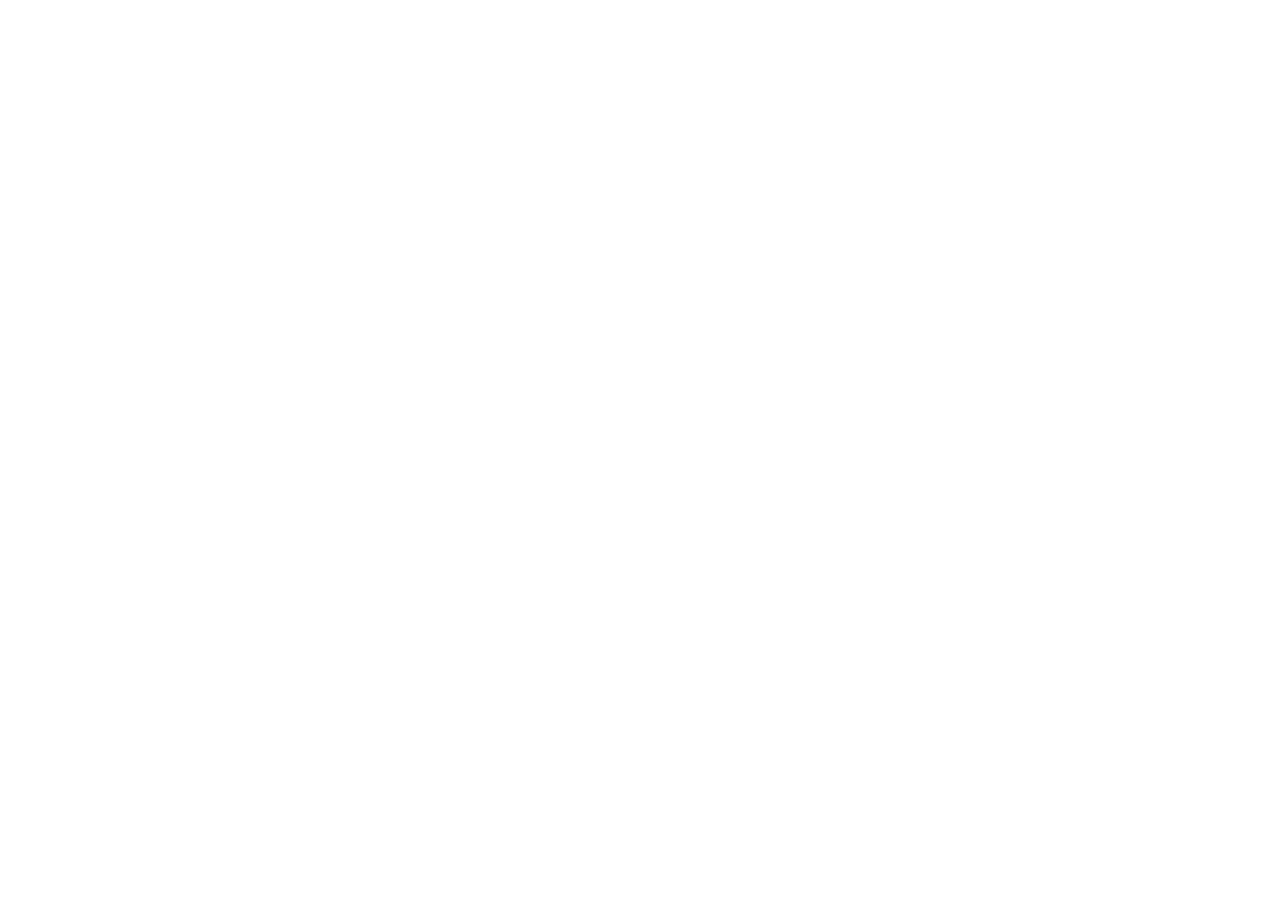
==== index.html @ 3dd89ddf "first commit" ====
<!DOCTYPE html>
<html>

<head>
    <meta charset="utf-8" />
    <title>Add a default marker</title>
    <meta name="viewport" content="initial-scale=1,maximum-scale=1,user-scalable=no" />
    <script src="https://api.mapbox.com/mapbox-gl-js/v1.11.0/mapbox-gl.js"></script>
    <link href="https://api.mapbox.com/mapbox-gl-js/v1.11.0/mapbox-gl.css" rel="stylesheet" />
    <link href="./styles.css" rel="stylesheet" />

</head>

<body>
    <div id="map"></div>
    <script src="realTimeBusTracker.js"></script>
</body>

</html>
---- styles.css ----
body { 
    margin: 0; 
    padding: 0; 
}
#map { 
    position: absolute; 
    top: 0; 
    bottom: 0; 
    width: 100%; 
}
.map-overlay {
    position: absolute;
    left: 0;
    padding: 10px;
}
/* Want to make the icons into a blue bus */
    /* .marker {
    background-image: url('./blue.png');
    background-size: cover;
    width: 50px;
    height: 50px;
    border-radius: 50%;
    cursor: pointer;
} */
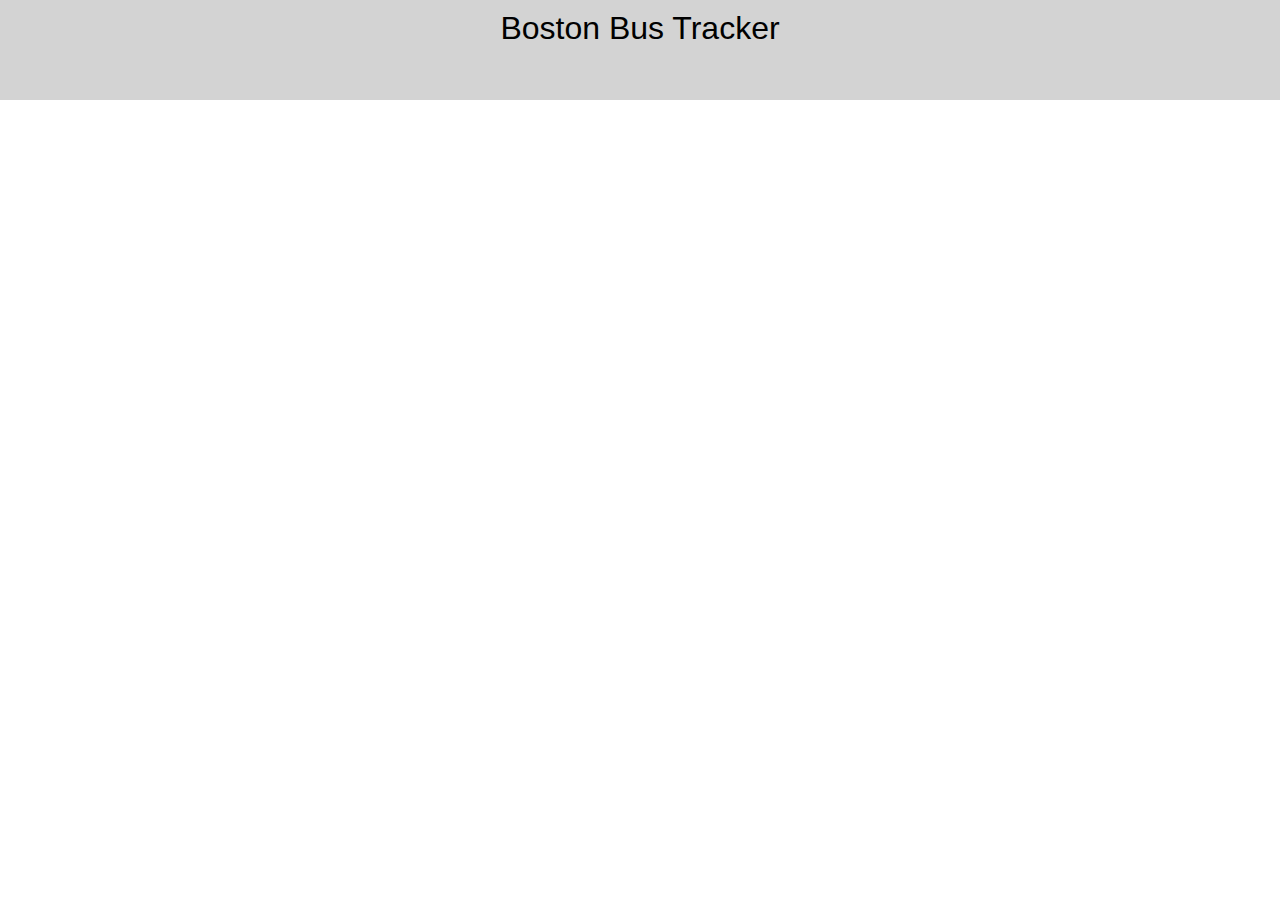
==== commit 6321760b: "added header, popup and, revised data format to array of objects" ====
--- a/index.html
+++ b/index.html
@@ -3,7 +3,7 @@
 
 <head>
     <meta charset="utf-8" />
-    <title>Add a default marker</title>
+    <title>Bus Tracker</title>
     <meta name="viewport" content="initial-scale=1,maximum-scale=1,user-scalable=no" />
     <script src="https://api.mapbox.com/mapbox-gl-js/v1.11.0/mapbox-gl.js"></script>
     <link href="https://api.mapbox.com/mapbox-gl-js/v1.11.0/mapbox-gl.css" rel="stylesheet" />
@@ -12,6 +12,7 @@
 </head>
 
 <body>
+    <h1>Boston Bus Tracker</h1>
     <div id="map"></div>
     <script src="realTimeBusTracker.js"></script>
 </body>
--- a/styles.css
+++ b/styles.css
@@ -2,9 +2,21 @@
     margin: 0; 
     padding: 0; 
 }
+h1 {
+    z-index: 10;
+    background-color: lightgray;
+    font-family: Arial, Helvetica, sans-serif;
+    font-weight: lighter;
+    height: fit-content;
+    margin-top: 0;
+    padding: 10px;
+    height: 80px;
+    text-align: center;
+    vertical-align: middle;
+}
 #map { 
     position: absolute; 
-    top: 0; 
+    top: 60px; 
     bottom: 0; 
     width: 100%; 
 }
@@ -14,12 +26,20 @@
     padding: 10px;
 }
 /* Want to make the icons into a blue bus */
-    /* .marker {
+.blueBusMarker {
     background-image: url('./blue.png');
     background-size: cover;
-    width: 50px;
-    height: 50px;
+    width: 40px;
+    height: 40px;
     border-radius: 50%;
     cursor: pointer;
-} */
-    
+}
+.redBusMarker {
+    background-image: url('./red.png');
+    background-size: cover;
+    width: 40px;
+    height: 40px;
+    border-radius: 50%;
+    cursor: pointer;
+}
+      
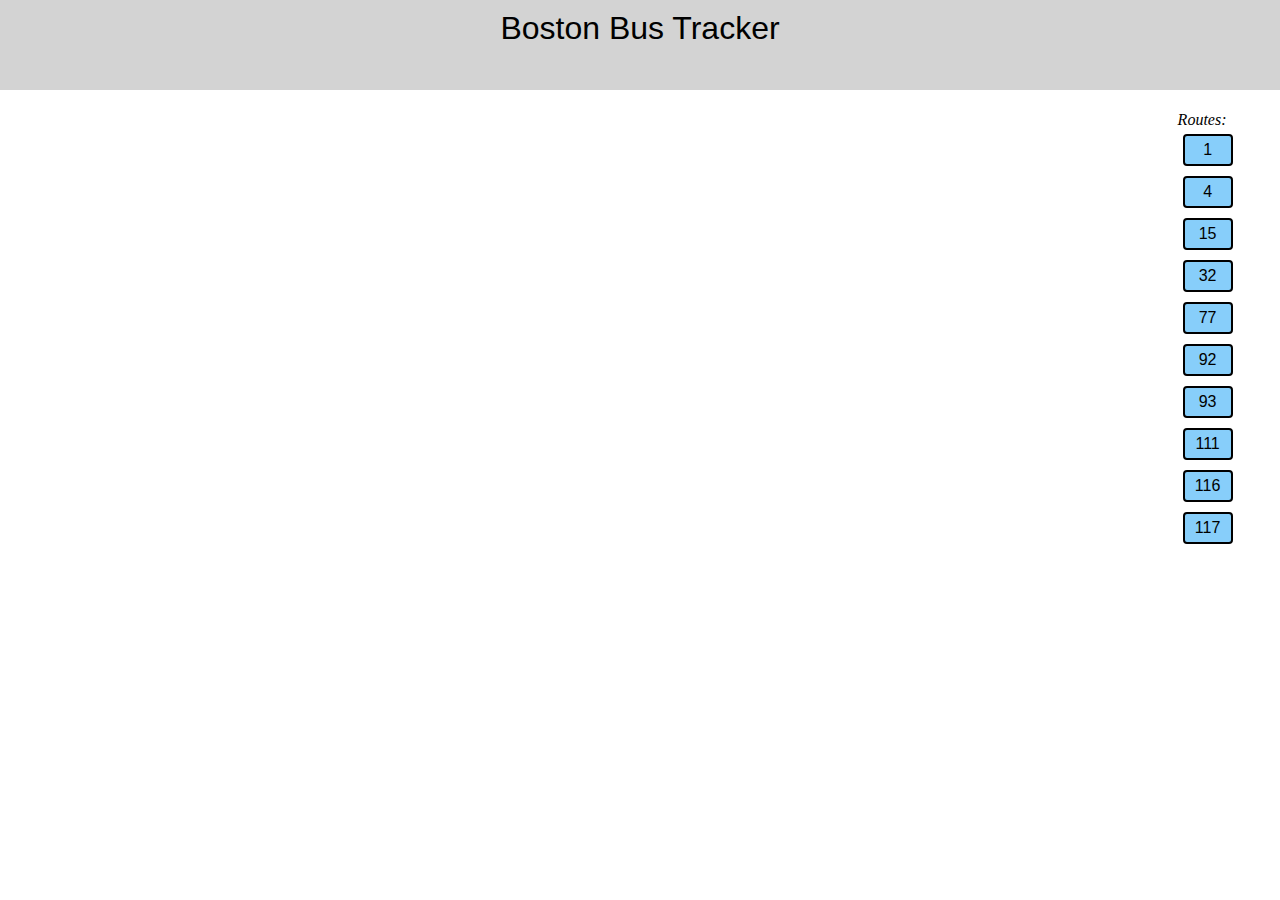
==== commit 9821dcca: "adding buttons for different routes and flyTo to recenter" ====
--- a/index.html
+++ b/index.html
@@ -7,13 +7,29 @@
     <meta name="viewport" content="initial-scale=1,maximum-scale=1,user-scalable=no" />
     <script src="https://api.mapbox.com/mapbox-gl-js/v1.11.0/mapbox-gl.js"></script>
     <link href="https://api.mapbox.com/mapbox-gl-js/v1.11.0/mapbox-gl.css" rel="stylesheet" />
+    <link href="https://cdn.jsdelivr.net/npm/bootstrap@5.0.2/dist/css/bootstrap.min.css" rel="stylesheet" integrity="sha384-EVSTQN3/azprG1Anm3QDgpJLIm9Nao0Yz1ztcQTwFspd3yD65VohhpuuCOmLASjC" crossorigin="anonymous">
     <link href="./styles.css" rel="stylesheet" />
 
 </head>
 
 <body>
-    <h1>Boston Bus Tracker</h1>
-    <div id="map"></div>
+    
+    <div class=wrapper>
+        <h1>Boston Bus Tracker</h1>
+        <aside id="routes-list"> Routes:
+            <button id="button">1</button>
+            <button id="button">4</button>
+            <button id="button">15</button>
+            <button id="button">32</button>
+            <button id="button">77</button>
+            <button id="button">92</button>
+            <button id="button">93</button>
+            <button id="button">111</button>
+            <button id="button">116</button>
+            <button id="button">117</button>
+        </aside>
+        <div id="map"></div>
+    </div>
     <script src="realTimeBusTracker.js"></script>
 </body>
 
--- a/styles.css
+++ b/styles.css
@@ -10,15 +10,35 @@
     height: fit-content;
     margin-top: 0;
     padding: 10px;
-    height: 80px;
+    height: 70px;
     text-align: center;
     vertical-align: middle;
 }
+aside{
+    width: 8%;
+    padding-left: 15px;
+    margin-left: 15px;
+    float: right;
+    font-style: italic;
+}
+button{
+    background-color:lightskyblue;
+    border: black solid 2px;
+    color: black;
+    padding: 5px;
+    margin: 5px;
+    width: 50px;
+    text-align: center;
+    /* text-decoration:; */
+    display: inline-block;
+    font-size: 16px;
+    border-radius: 4px;
+}
 #map { 
     position: absolute; 
-    top: 60px; 
+    top: 70px; 
     bottom: 0; 
-    width: 100%; 
+    width: 92%; 
 }
 .map-overlay {
     position: absolute;
@@ -42,4 +62,5 @@
     border-radius: 50%;
     cursor: pointer;
 }
+
       
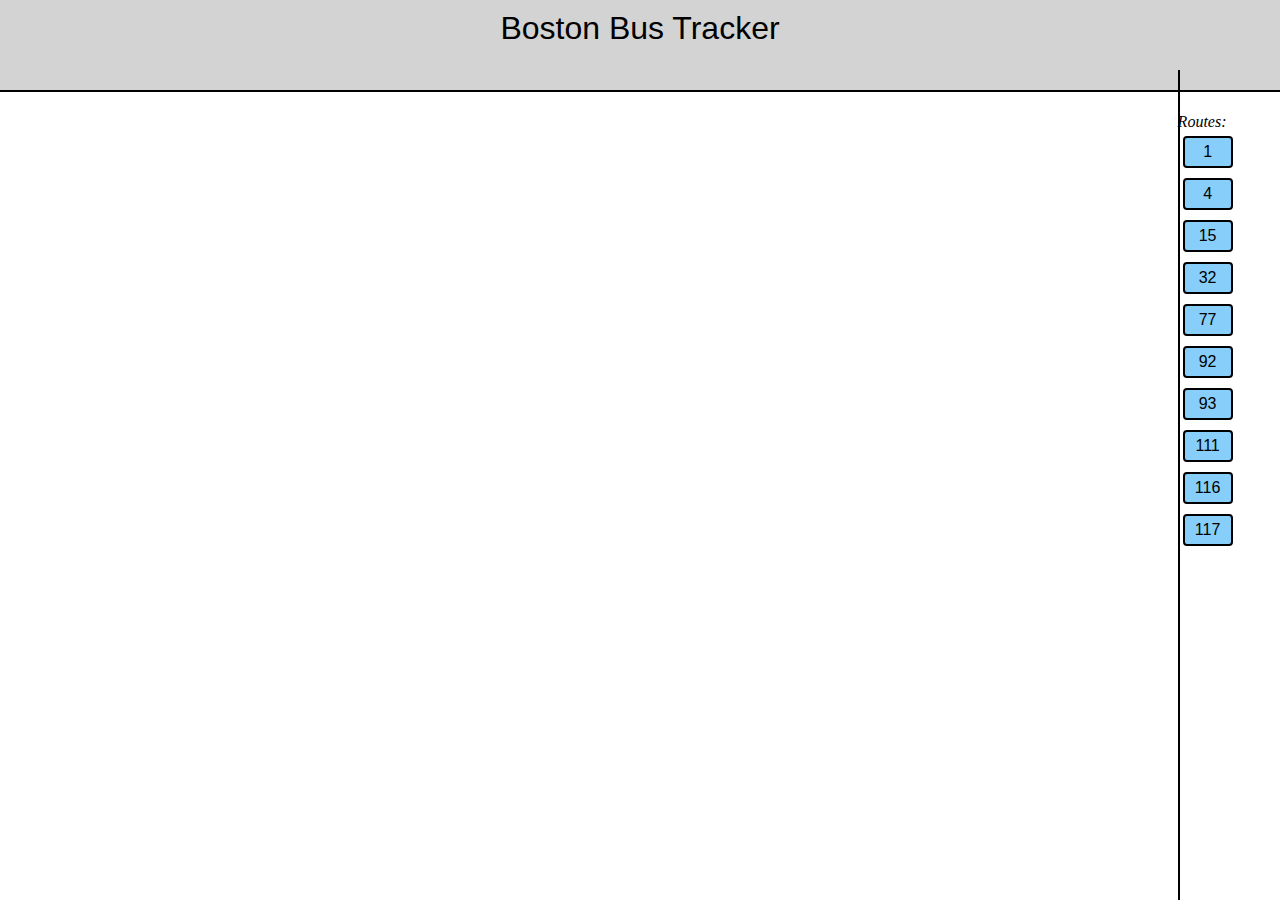
==== commit 84362188: "checking for case of no buses en route and adding alert" ====
--- a/index.html
+++ b/index.html
@@ -27,6 +27,7 @@
             <button id="button">111</button>
             <button id="button">116</button>
             <button id="button">117</button>
+            <div id="alert"></div>
         </aside>
         <div id="map"></div>
     </div>
--- a/styles.css
+++ b/styles.css
@@ -13,6 +13,7 @@
     height: 70px;
     text-align: center;
     vertical-align: middle;
+    border-bottom: black solid 2px;
 }
 aside{
     width: 8%;
@@ -39,6 +40,7 @@
     top: 70px; 
     bottom: 0; 
     width: 92%; 
+    border-right: black solid 2px;
 }
 .map-overlay {
     position: absolute;
